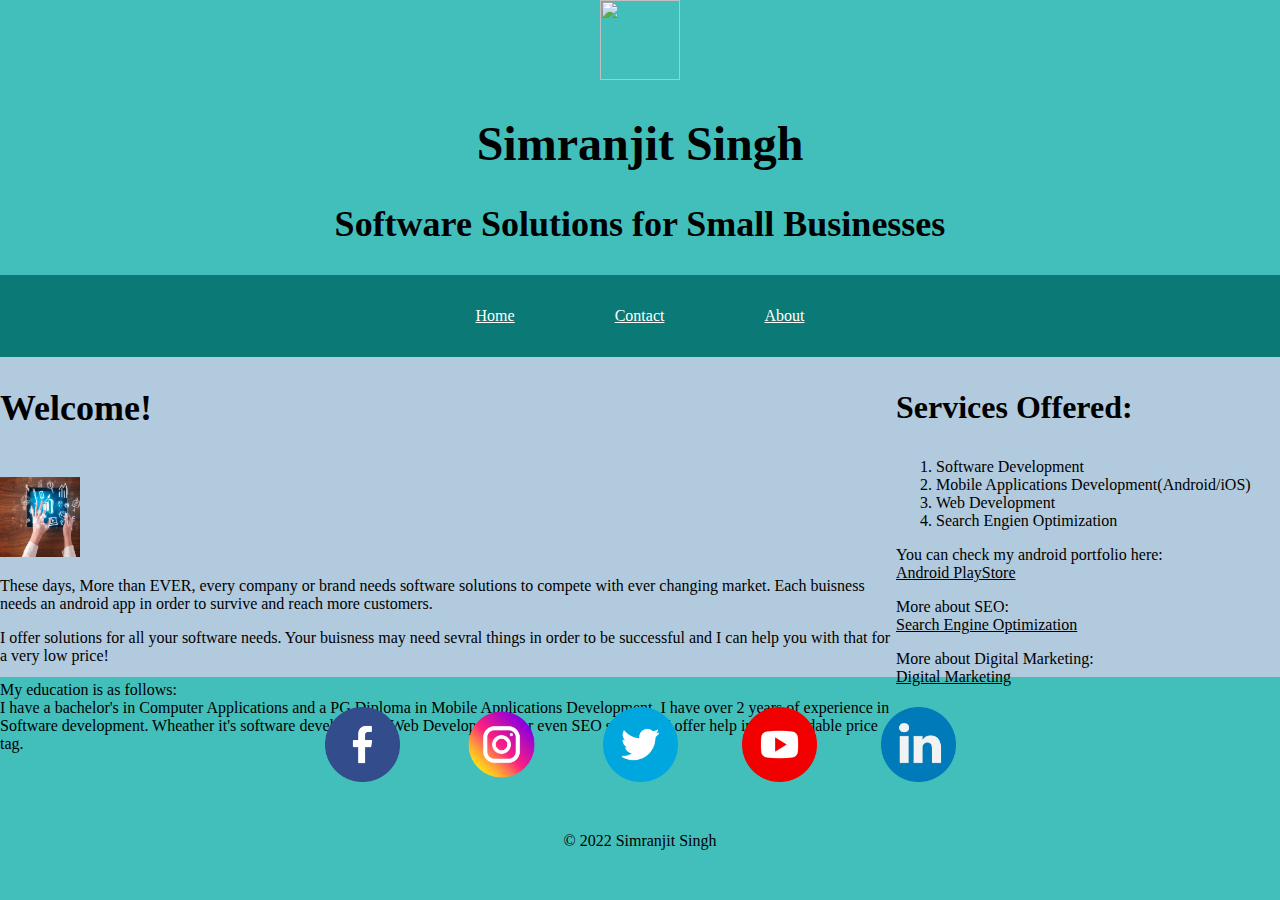
==== index.html @ ced63669 "Initial Commit" ====
<!DOCTYPE html>
<html>
<head>
	<title>Simranjit Singh - Portfolio</title>
	<link rel="stylesheet" type="text/css" href="css/main.css">
	<meta name="viewport" content="width=device-width, initial-scale=1.0">
</head>
<body>
	<img src="images/slogo.png" width="80px" height="80px">
	<h1>Simranjit Singh</h1>
	<h2>Software Solutions for Small Businesses</h2>
	<div id="topNav">
		<a href="#">Home</a>
		<a href="contact.html">Contact</a>
		<a href="about.html">About</a>
	</div>
	<div class="main">
		<div class="row about">
			<h2>Welcome!</h2><br>
			<img src="images/body.jpg" width="80px" height="80px">
			<p>These days, More than EVER, every company or brand needs software solutions to compete with ever changing market. Each buisness needs an android app in order to survive and reach more customers.</p>
			<p>I offer solutions for all your software needs. Your buisness may need sevral things in order to be successful and I can help you with that for a very low price!</p>
			<p>My education is as follows:<br>
			I have a bachelor's in Computer Applications and a PG Diploma in Mobile Applications Development. I have over 2 years of experience in Software development. Wheather it's software development, Web Developement or even SEO services, I offer help in an affordable price tag.</p>
		</div>
		<div class="row homeside">
			<h3>Services Offered:</h3>
			<ol>
				<li>Software Development</li>
				<li>Mobile Applications Development(Android/iOS)</li>
				<li>Web Development</li>
				<li>Search Engien Optimization</li>
			</ol>
			<p>You can check my android portfolio here:<br>
			<a href="play.google.com">Android PlayStore</a>
			</p>
			<p>More about SEO:<br>
			<a href="https://searchengineland.com/guide/what-is-seo">Search Engine Optimization</a>
			</p>
			<p>More about Digital Marketing:<br>
			<a href="https://mailchimp.com/marketing-glossary/digital-marketing/">Digital Marketing</a>
			</p>
		</div>
		<div id="footer">
			<a href="https://facebook.com"><img src="images/facebook.png"></a>
			<a href="https://instagram.com/mrsimranjit98"><img src="images/instagram.png"></a>
			<a href="https://twitter.com/mrsimranjit98"><img src="images/twitter.png"></a>
			<a href="https://youtube.com"><img src="images/youtube.png"></a>
			<a href="https://linkedin.com/simranjit-contact"><img src="images/linkedin.png"></a>
			<p>© 2022 Simranjit Singh</p>
		</div>
	</div>
</body>
</html>
---- css/main.css ----
body {
	text-align: center;
	margin: 0px;
  	padding: 0px; 
  	outline: none;
  	border: 0px;
	background-color: #42bfbb;
}
ul {
	text-align: left;
}
#topNav {
	background-color: #0b7976;
	padding-top: 2em;
	padding-bottom: 2em;

}
#topNav a {
	color: white;
	padding-left: 3em;
	padding-right: 3em;
	padding-top: 2em;
	padding-bottom: 2em;

}
#topNav a:hover {
	color: black;
	background-color: #7abbf3;
}

.row{
	float: left;
	height: 20em;
}


.about{
	text-align: left;
	width: 70%;
	background-color:#b2cade;
}
.homeside{
	text-align: left;
	width: 30%;
	background-color: #b2cade;
}
#footer{
	background-color: #42bfbb;
	color: black;
	padding-top:2em;
	padding-bottom: 1em;
}
#footer img {
	width: 75px;
	padding: 30px;
}
p {
	font-size: 1em;
}
h1 {
	font-size: 3em;
}
h2 {
	font-size: 2.25em;
}
h3 {
	font-size: 2em;
}
a {
	color: black;
}

@media screen and (max-width: 900px) {
	#topNav a {
		padding-top: .5em;
		padding-bottom: .5em;
		display: block;
	}
	#topNav {
		padding-top: 0px;
		padding-bottom: 0px;
	}
	#about {
		padding: 40px;
	}
	.row{
		height: fit-content;
	}
}
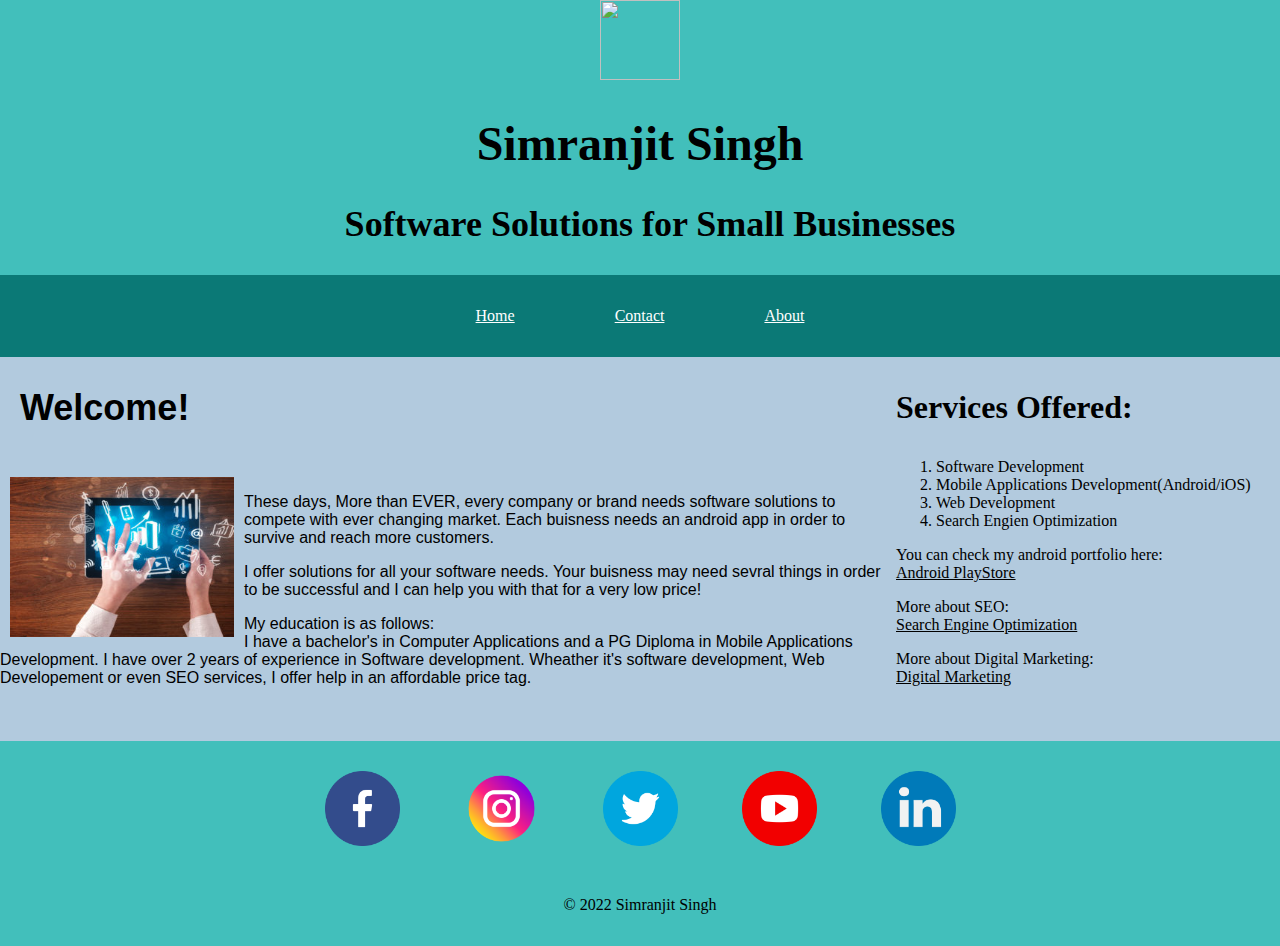
==== commit 8471f618: "Fixed Bugs" ====
--- a/index.html
+++ b/index.html
@@ -17,7 +17,7 @@
 	<div class="main">
 		<div class="row about">
 			<h2>Welcome!</h2><br>
-			<img src="images/body.jpg" width="80px" height="80px">
+			<img src="images/body.jpg" align="left" class="padding">
 			<p>These days, More than EVER, every company or brand needs software solutions to compete with ever changing market. Each buisness needs an android app in order to survive and reach more customers.</p>
 			<p>I offer solutions for all your software needs. Your buisness may need sevral things in order to be successful and I can help you with that for a very low price!</p>
 			<p>My education is as follows:<br>
--- a/css/main.css
+++ b/css/main.css
@@ -36,14 +36,31 @@
 
 .about{
 	text-align: left;
+	padding-bottom:5%;
 	width: 70%;
 	background-color:#b2cade;
+	font-family: Arial, Helvetica, sans-serif;
 }
 .homeside{
 	text-align: left;
 	width: 30%;
 	background-color: #b2cade;
+	padding-bottom:5%;
 }
+
+.pic{
+	padding: 5%;
+	width: 40%;
+	height: 60%;
+}
+
+.padding
+{
+width:25%;
+height:50%;
+padding: 0px 10px 10px 10px;
+}
+
 #footer{
 	background-color: #42bfbb;
 	color: black;
@@ -62,6 +79,7 @@
 }
 h2 {
 	font-size: 2.25em;
+	padding: 0px 0px 0px 20px
 }
 h3 {
 	font-size: 2em;
